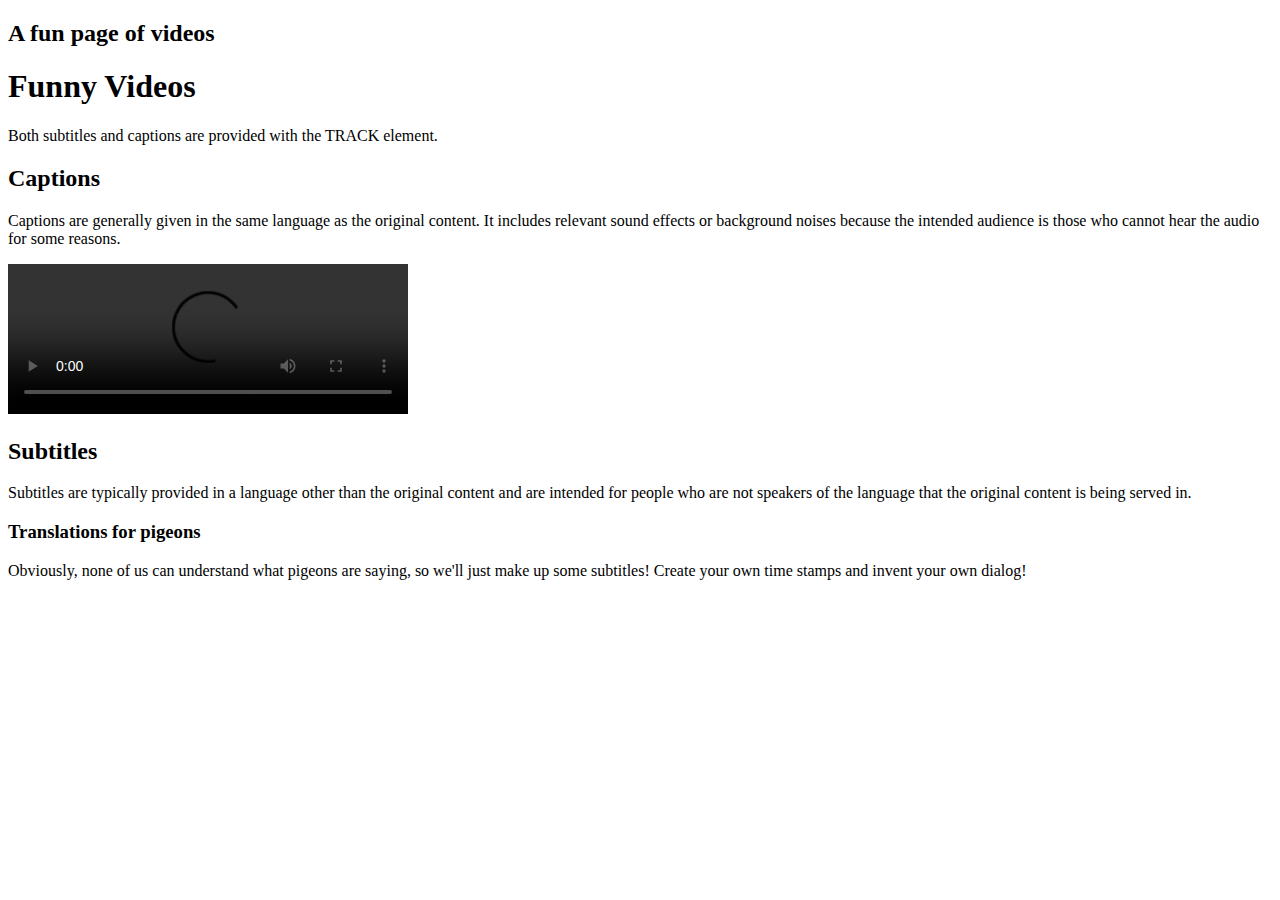
==== index.html @ 82357b9e "Add dog video and captions" ====
<!DOCTYPE html>
<html lang="en">
<head>
    <meta charset="UTF-8">
    <meta name="viewport" content="width=device-width, initial-scale=1.0">
    <title>Funny Videos</title>
    <link rel="stylesheet" href="assets/css/style.css">
</head>
<body>
    <nav>
        <h2>A fun page of videos</h2>
    </nav>
    <main>
        <h1>Funny Videos</h1>
        <p>Both subtitles and captions are provided with the TRACK element.</p>
        <div>
            <h2>Captions</h2>
            <p>Captions are generally given in the same language as the original content. It includes relevant sound effects or background noises because the intended audience is those who cannot hear the audio for some reasons.</p>
            <!-- TODO: Put the dog video here. Set the width to 400 pixels and include controls -->
            <!-- Include a track tag with the src attribute set to "dog-video.vtt" -->
            <video controls
                src="./assets/videos/dog-video.mp4"
                width="400"
                    <track 
                        src="./assets/text-tracks/dog-video.vtt"
                        kind="captions"
                        srclang="English"
                        label="English Captions" />
                </video>
        </div>
        <div>
            <h2>Subtitles</h2>
            <p>Subtitles are typically provided in a language other than the original content and are intended for people who are not speakers of the language that the original content is being served in.</p>
            <h3>Translations for pigeons</h3>
            <p>
                Obviously, none of us can understand what pigeons are saying, so we'll just make up some subtitles! Create your own time stamps and invent your own dialog!
            </p>
            <!-- TODO: Put the pigeons in love MP4 video here-->
            <!-- This video should have controls and two track tags (for example, for English AND French subtitles) -->
        </div>
    </main>
</body>
</html>
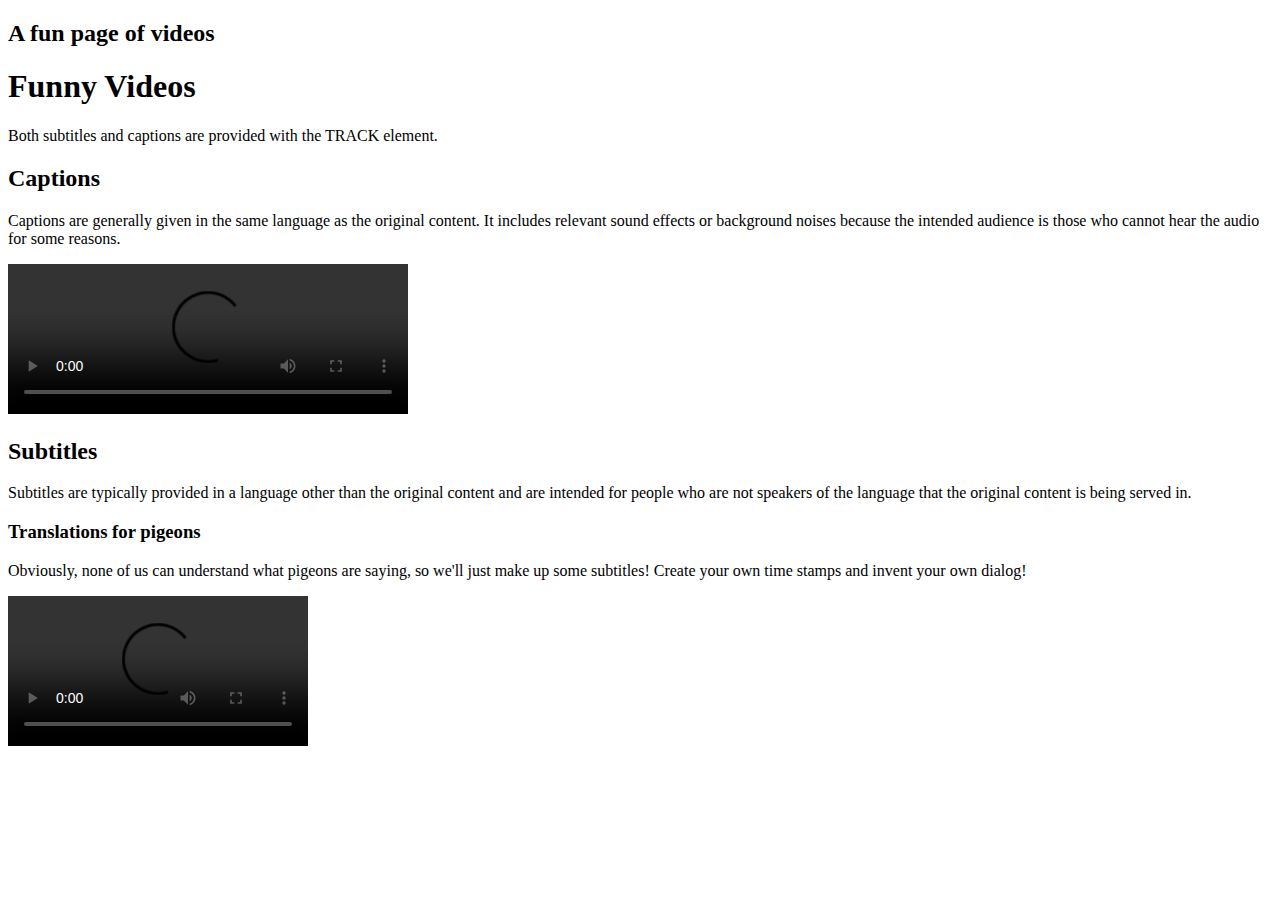
==== commit ccc26dfb: "add pigeon video and subtitles" ====
--- a/index.html
+++ b/index.html
@@ -37,6 +37,13 @@
             </p>
             <!-- TODO: Put the pigeons in love MP4 video here-->
             <!-- This video should have controls and two track tags (for example, for English AND French subtitles) -->
+            <video controls src="./assets/videos/pigeons-in-love.mp4">
+                <track 
+                src="./assets/text-tracks/pigeons-in-love-english.vtt"
+                kind="subtitles"
+                srclang="English"
+                label="English Subtitles" />
+            </video>
         </div>
     </main>
 </body>
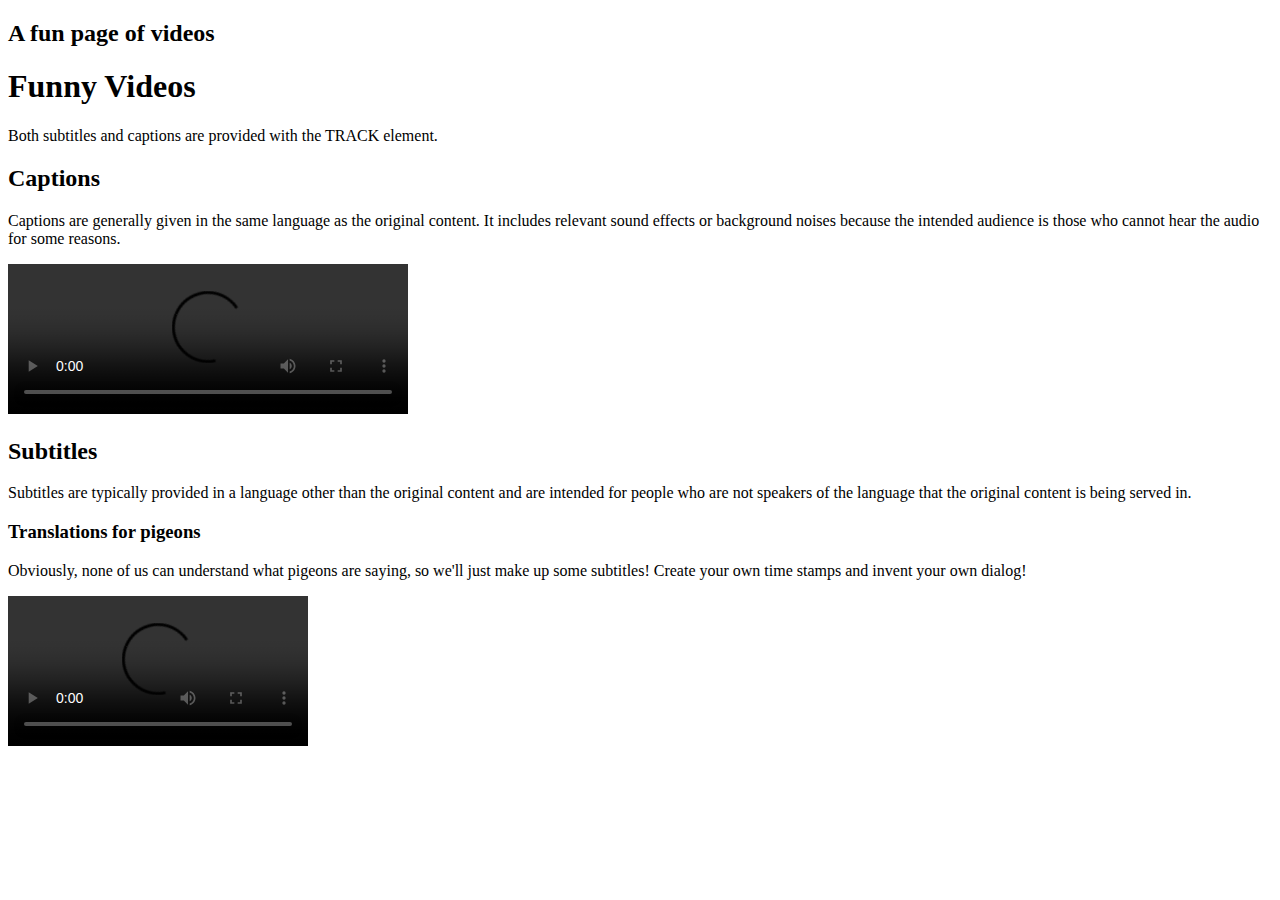
==== commit 71adf966: "Update index.html" ====
--- a/index.html
+++ b/index.html
@@ -20,7 +20,7 @@
             <!-- Include a track tag with the src attribute set to "dog-video.vtt" -->
             <video controls
                 src="./assets/videos/dog-video.mp4"
-                width="400"
+                width="400">
                     <track 
                         src="./assets/text-tracks/dog-video.vtt"
                         kind="captions"
